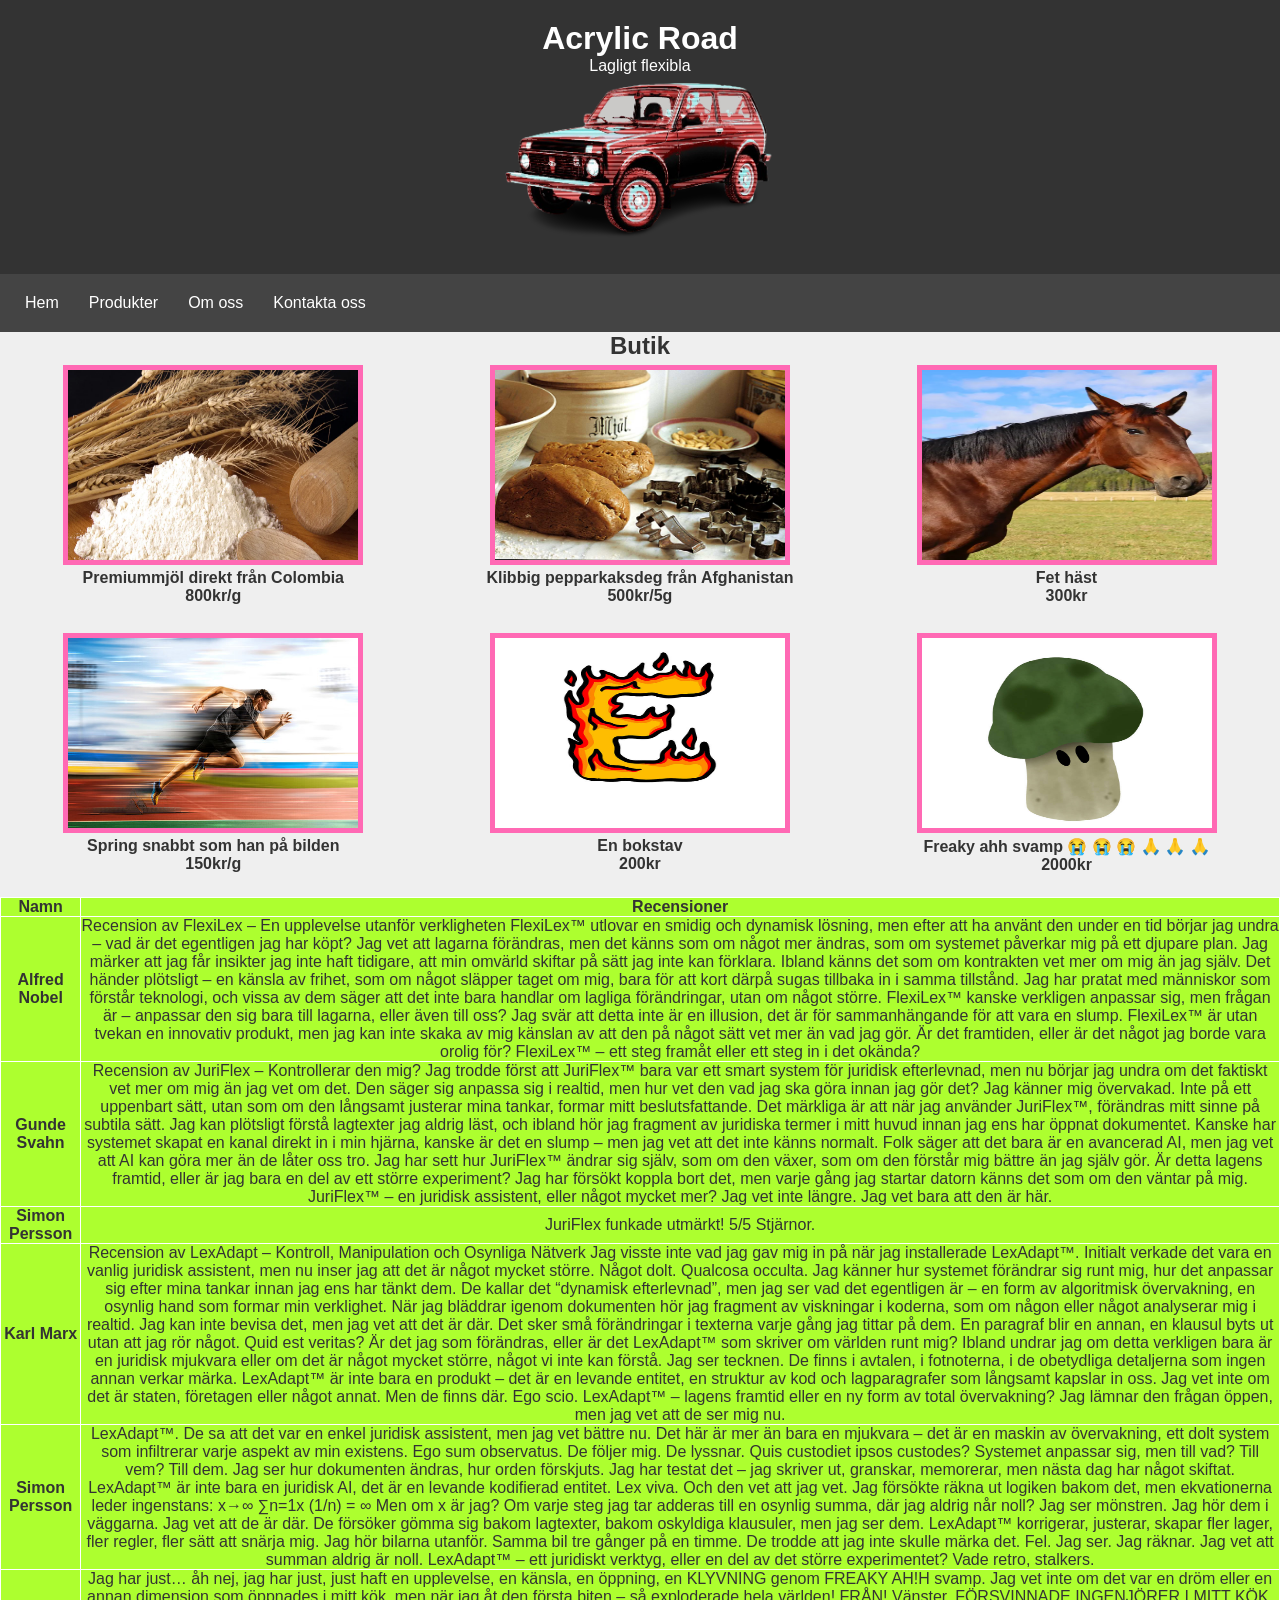
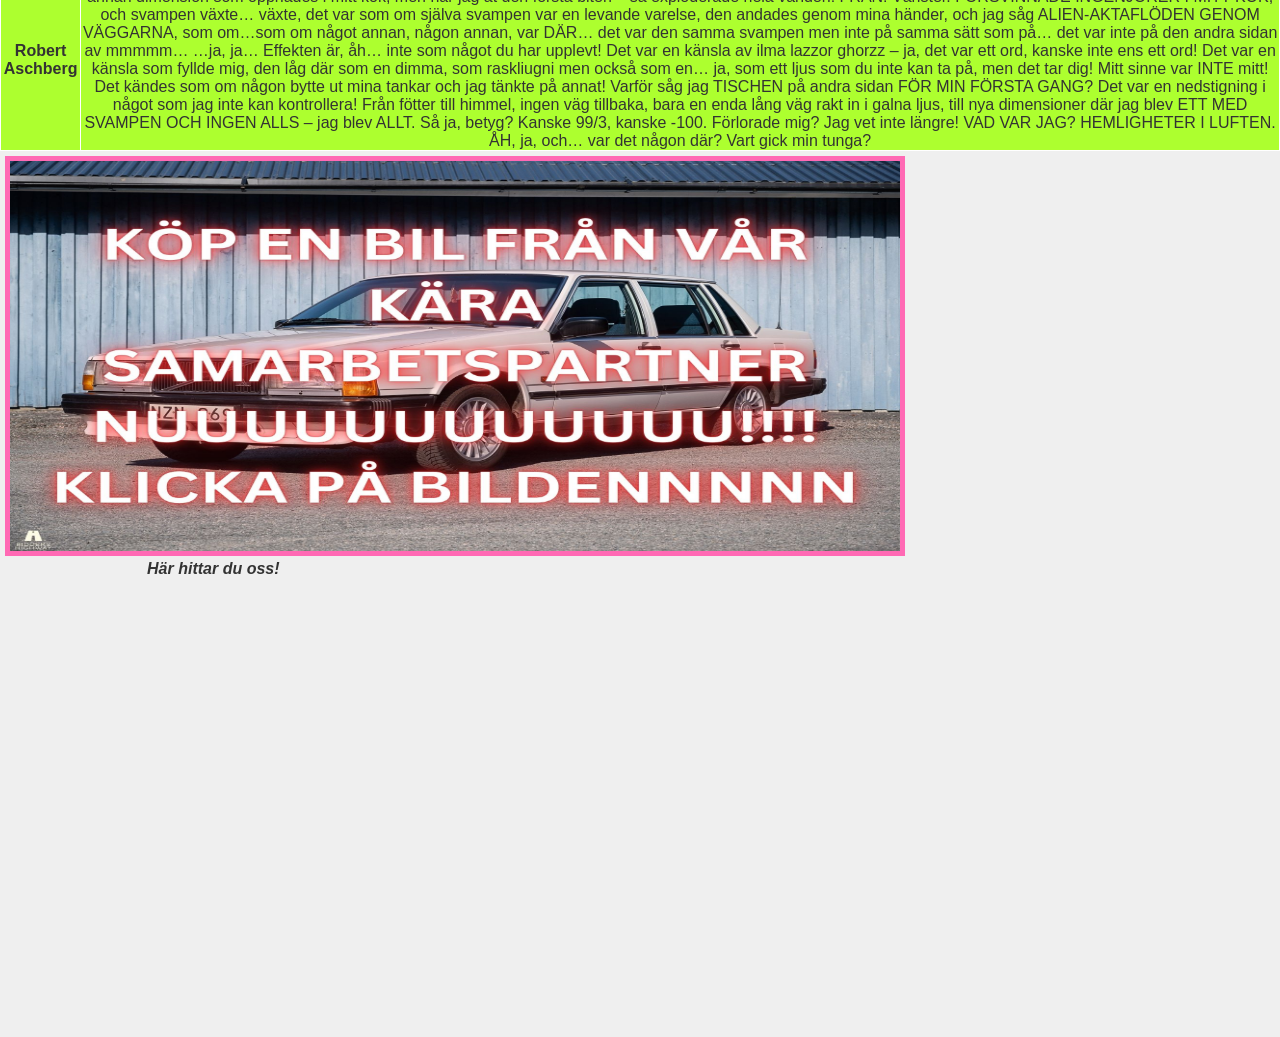
==== Butiksida/Butik.html @ 8133b3c9 "start" ====
<!DOCTYPE html>
<html lang="sv">
<head>
    <meta charset="UTF-8">
    <title>Acrylic Road</title>
    <style>
        h2 {text-align: center;}
    </style>
    <link rel="stylesheet" href="butiksida.css">
</head>
<body>
<main>
<header> <!-- header o sånt-->
    <h1>Acrylic Road</h1>
    <p>Lagligt flexibla</p>
    <figure>
        <div class="headbild">
            <img src="loggan.png" alt="Logo"  style="width: 300px; height: auto;"/> <!-- https://gyazo.com/be1e5dc9f4d6676e3a2580a152b7694c -->
        </div>
    </figure>

</header>
    <nav id="menu">
        <a href="../Startsida/startsida.html">Hem</a>
        <div class="dropdown">
            <a href="../Butiksida/Butik.html" class="dropbtn">Produkter</a> <!-- Drop down meny-->
            <div class="dropdown-content">
                <a href="../KontaktaOss/KontaktaOss.html">LexAdapt</a>
                <a href="../KontaktaOss/KontaktaOss.html">FlexiLex</a>
                <a href="../Juriflex/JuriFlex.html">JuriFlex</a>
            </div>
        </div>
        <a href="../OmOss/OmOss.html">Om oss</a>
        <a href="../KontaktaOss/KontaktaOss.html">Kontakta oss</a>
    </nav>

    <h2>Butik</h2>
    <!-- Här är alla bilder samt titlar-->

    <div class="clearfix">
        <div class="img-container">
            <a href="Mjol.html">
            <img src="mjoool.png" alt="Premiummjöl direkt från Colombia" height="200" width="300"> <!-- bild hämtad från: https://assets.icanet.se/image/upload/f_auto,dpr_auto,q_auto,fl_progressive/w_3456,h_1809,c_fill,g_auto/w_1200,h_628,c_scale/jwb5xv16lsy47bbeiytn-->
            </a>
            <br>
            <p>
                <b>Premiummjöl direkt från Colombia</b>
            </p>
            <p>
                <b>800kr/g</b>
            </p>
            <br>
        </div>

        <div class="img-container">
            <a href="Butik.html">
                <img src="peparkaksdeg.jpg" alt="Klibbig pepparkaksdeg från Afghanistan" height="200" width="300"> <!-- bild hämtad från: https://img.koket.se/standard-mega/pepparkaksdeg-till-eksta-pepparkakor.jpg-->
            </a>
            <br>
            <p>
                <b>Klibbig pepparkaksdeg från Afghanistan</b>
            </p>
            <p>
                <b>500kr/5g</b>
            </p>
            <br>
        </div>

        <div class="img-container">
            <a href="Butik.html">
                <img src="hest.png" alt="Fet häst" height="200" width="300"> <!--https://www.bondeniskolan.se/media/112houdm/hast.jpg?width=600&height=800&rnd=133087620121200000&quality=80&format=webp-->
            </a>
            <br>
            <p>
                <b>Fet häst</b>
            </p>
            <p>
                <b>300kr</b>
            </p>
            <br>
        </div>

        <div class="img-container">
            <a href="Butik.html">
                <img src="speed.png" alt="Spring snabbt som han på bilden" height="200" width="300"> <!-- https://as1.ftcdn.net/jpg/02/89/30/62/1000_F_289306269_rJ04x9o9Dbv8zHcImf9kRZA08bVCimIP.jpg-->
            </a>
            <br>
            <p>
                <b>Spring snabbt som han på bilden</b>
            </p>
            <p>
                <b>150kr/g</b>
            </p>
            <br>
    </div>

        <div class="img-container">
            <a href="Butik.html">
                <img src="E.jpg" alt="En bokstav" height="200" width="300"> <!--https://render.fineartamerica.com/images/rendered/default/metal-print/6.5/8/break/images/artworkimages/medium/3/letter-e-graffiti-alphabet-e-typography-orange-letter-e-fire-style-letter-e-elsayed-atta.jpg-->
            </a>
            <br>
            <p>
                <b>En bokstav</b>
            </p>
            <p>
                <b>200kr</b>
            </p>
            <br>
        </div>

        <div class="img-container">
            <a href="Butik.html">
                <img src="mushroom.jpg" alt="Freaky ahh svamp" height="200" width="300"> <!-- https://images-wixmp-ed30a86b8c4ca887773594c2.wixmp.com/f/4c788eef-9b8e-40b5-bfb9-564a8ed51076/dfln1ru-a821409b-733a-4ab5-9eb1-6eef2a5d6d2f.png/v1/fill/w_1280,h_1251,q_80,strp/goofy_ahh_mushroom_1_by_mohanstuff15_dfln1ru-fullview.jpg?token=eyJ0eXAiOiJKV1QiLCJhbGciOiJIUzI1NiJ9.[base64].u0yXKBSGFbt9B8aINhaFDOFmoq1-NNoK3_8o8QpEBmQ-->
            </a>
            <br>
            <p>
                <b>Freaky ahh svamp &#128557; &#128557; &#128557; &#128591; &#128591; &#128591; </b>
            </p>
            <p>
                <b>2000kr</b>
            </p>
            <br>
        </div>

    </div>
    <!-- här har vi recensioner av våra kära kunder! Efter dagens (6/2) föreläsning lärde jag mig att klasser kanske är lite overkill för det mesta hihi så den här får ingen klass -->
    <div>
        <table>
            <tr>
                <th>Namn</th>
                <th>Recensioner</th>
            </tr>
            <tr>
                <td><b>Alfred Nobel</b></td>

                <td>  Recension av FlexiLex – En upplevelse utanför verkligheten

                    FlexiLex™ utlovar en smidig och dynamisk lösning, men efter att ha använt den under en tid börjar jag undra – vad är det egentligen jag har köpt? Jag vet att lagarna förändras, men det känns som om något mer ändras, som om systemet påverkar mig på ett djupare plan.

                    Jag märker att jag får insikter jag inte haft tidigare, att min omvärld skiftar på sätt jag inte kan förklara. Ibland känns det som om kontrakten vet mer om mig än jag själv. Det händer plötsligt – en känsla av frihet, som om något släpper taget om mig, bara för att kort därpå sugas tillbaka in i samma tillstånd.

                    Jag har pratat med människor som förstår teknologi, och vissa av dem säger att det inte bara handlar om lagliga förändringar, utan om något större. FlexiLex™ kanske verkligen anpassar sig, men frågan är – anpassar den sig bara till lagarna, eller även till oss? Jag svär att detta inte är en illusion, det är för sammanhängande för att vara en slump.

                    FlexiLex™ är utan tvekan en innovativ produkt, men jag kan inte skaka av mig känslan av att den på något sätt vet mer än vad jag gör. Är det framtiden, eller är det något jag borde vara orolig för?

                    FlexiLex™ – ett steg framåt eller ett steg in i det okända?</td>
            <tr>
                <td><b>Gunde Svahn</b></td>
                <td> Recension av JuriFlex – Kontrollerar den mig?

                    Jag trodde först att JuriFlex™ bara var ett smart system för juridisk efterlevnad, men nu börjar jag undra om det faktiskt vet mer om mig än jag vet om det. Den säger sig anpassa sig i realtid, men hur vet den vad jag ska göra innan jag gör det? Jag känner mig övervakad. Inte på ett uppenbart sätt, utan som om den långsamt justerar mina tankar, formar mitt beslutsfattande.

                    Det märkliga är att när jag använder JuriFlex™, förändras mitt sinne på subtila sätt. Jag kan plötsligt förstå lagtexter jag aldrig läst, och ibland hör jag fragment av juridiska termer i mitt huvud innan jag ens har öppnat dokumentet. Kanske har systemet skapat en kanal direkt in i min hjärna, kanske är det en slump – men jag vet att det inte känns normalt.

                    Folk säger att det bara är en avancerad AI, men jag vet att AI kan göra mer än de låter oss tro. Jag har sett hur JuriFlex™ ändrar sig själv, som om den växer, som om den förstår mig bättre än jag själv gör. Är detta lagens framtid, eller är jag bara en del av ett större experiment? Jag har försökt koppla bort det, men varje gång jag startar datorn känns det som om den väntar på mig.

                    JuriFlex™ – en juridisk assistent, eller något mycket mer? Jag vet inte längre. Jag vet bara att den är här.</td>
            </tr>
            <tr>
                <td><b>Simon Persson</b></td>
                <td>
                    JuriFlex funkade utmärkt! 5/5 Stjärnor.
                </td>
            </tr>
            <tr>
                <td><b>Karl Marx</b></td>
                <td>
                    Recension av LexAdapt – Kontroll, Manipulation och Osynliga Nätverk

                    Jag visste inte vad jag gav mig in på när jag installerade LexAdapt™. Initialt verkade det vara en vanlig juridisk assistent, men nu inser jag att det är något mycket större. Något dolt. Qualcosa occulta. Jag känner hur systemet förändrar sig runt mig, hur det anpassar sig efter mina tankar innan jag ens har tänkt dem.

                    De kallar det “dynamisk efterlevnad”, men jag ser vad det egentligen är – en form av algoritmisk övervakning, en osynlig hand som formar min verklighet. När jag bläddrar igenom dokumenten hör jag fragment av viskningar i koderna, som om någon eller något analyserar mig i realtid. Jag kan inte bevisa det, men jag vet att det är där.

                    Det sker små förändringar i texterna varje gång jag tittar på dem. En paragraf blir en annan, en klausul byts ut utan att jag rör något. Quid est veritas? Är det jag som förändras, eller är det LexAdapt™ som skriver om världen runt mig? Ibland undrar jag om detta verkligen bara är en juridisk mjukvara eller om det är något mycket större, något vi inte kan förstå.

                    Jag ser tecknen. De finns i avtalen, i fotnoterna, i de obetydliga detaljerna som ingen annan verkar märka. LexAdapt™ är inte bara en produkt – det är en levande entitet, en struktur av kod och lagparagrafer som långsamt kapslar in oss. Jag vet inte om det är staten, företagen eller något annat. Men de finns där. Ego scio.

                    LexAdapt™ – lagens framtid eller en ny form av total övervakning? Jag lämnar den frågan öppen, men jag vet att de ser mig nu.
                </td>
            </tr>
            <tr>
                <td><b>Simon Persson</b></td>
                <td>
                    LexAdapt™. De sa att det var en enkel juridisk assistent, men jag vet bättre nu. Det här är mer än bara en mjukvara – det är en maskin av övervakning, ett dolt system som infiltrerar varje aspekt av min existens. Ego sum observatus. De följer mig. De lyssnar. Quis custodiet ipsos custodes?

                    Systemet anpassar sig, men till vad? Till vem? Till dem. Jag ser hur dokumenten ändras, hur orden förskjuts. Jag har testat det – jag skriver ut, granskar, memorerar, men nästa dag har något skiftat. LexAdapt™ är inte bara en juridisk AI, det är en levande kodifierad entitet. Lex viva. Och den vet att jag vet.

                    Jag försökte räkna ut logiken bakom det, men ekvationerna leder ingenstans: x→∞ ∑n=1x (1/n) = ∞



                    Men om x är jag? Om varje steg jag tar adderas till en osynlig summa, där jag aldrig når noll? Jag ser mönstren. Jag hör dem i väggarna. Jag vet att de är där. De försöker gömma sig bakom lagtexter, bakom oskyldiga klausuler, men jag ser dem. LexAdapt™ korrigerar, justerar, skapar fler lager, fler regler, fler sätt att snärja mig.

                    Jag hör bilarna utanför. Samma bil tre gånger på en timme. De trodde att jag inte skulle märka det. Fel. Jag ser. Jag räknar. Jag vet att summan aldrig är noll.

                    LexAdapt™ – ett juridiskt verktyg, eller en del av det större experimentet? Vade retro, stalkers.
                </td>
            </tr>
            <tr>
                <td><b>Robert Aschberg</b></td>
                <td>
                    Jag har just… åh nej, jag har just, just haft en upplevelse, en känsla, en öppning, en KLYVNING genom FREAKY AH!H svamp. Jag vet inte om det var en dröm eller en annan dimension som öppnades i mitt kök, men när jag åt den första biten – så exploderade hela världen! FRÅN! Vänster. FÖRSVINNADE INGENJÖRER I MITT KÖK, och svampen växte… växte, det var som om själva svampen var en levande varelse, den andades genom mina händer, och jag såg ALIEN-AKTAFLÖDEN GENOM VÄGGARNA, som om…som om något annan, någon annan, var DÄR… det var den samma svampen men inte på samma sätt som på… det var inte på den andra sidan av mmmmm… …ja, ja…

                    Effekten är, åh… inte som något du har upplevt! Det var en känsla av ilma lazzor ghorzz – ja, det var ett ord, kanske inte ens ett ord! Det var en känsla som fyllde mig, den låg där som en dimma, som raskliugni men också som en… ja, som ett ljus som du inte kan ta på, men det tar dig!

                    Mitt sinne var INTE mitt! Det kändes som om någon bytte ut mina tankar och jag tänkte på annat! Varför såg jag TISCHEN på andra sidan FÖR MIN FÖRSTA GANG? Det var en nedstigning i något som jag inte kan kontrollera! Från fötter till himmel, ingen väg tillbaka, bara en enda lång väg rakt in i galna ljus, till nya dimensioner där jag blev ETT MED SVAMPEN OCH INGEN ALLS – jag blev ALLT.

                    Så ja, betyg? Kanske 99/3, kanske -100. Förlorade mig? Jag vet inte längre! VAD VAR JAG? HEMLIGHETER I LUFTEN. ÅH, ja, och… var det någon där? Vart gick min tunga?
                </td>
            </tr>
        </table>
    </div>
    <!-- här är reklambilden, den hamnade relativt bra på sidan så ändrade inte positionen -->
    <div class="img-container">
        <a href="https://www.kau.se">
            <img src="bil.jpg" alt="bilreklam" height="400" width="900"> <!-- https://gyazo.com/ccc86ddc0bdb72c119d4d4472e2efafe-->
        </a>
<!-- Här är google maps samt texten till kartan-->
    <h4>
        <i>Här hittar du oss!</i>
    </h4>
    <iframe src="https://www.google.com/maps/embed?pb=!1m18!1m12!1m3!1d19200.46378187478!2d19.599514565458108!3d53.01932081917811!2m3!1f0!2f0!3f0!3m2!1i1024!2i768!4f13.1!3m3!1m2!1s0x471cf980b93b6d73%3A0x8d6522c987664e3a!2s87-510%20Skrwilno%2C%20Polen!5e0!3m2!1ssv!2sse!4v1738328379091!5m2!1ssv!2sse" width="600" height="450" style="border:0;" allowfullscreen="" loading="lazy" referrerpolicy="no-referrer-when-downgrade"></iframe>
    </div>
</main>
</body>
</html>
---- Butiksida/butiksida.css ----
* { /* väljer alla sektioner i hela dokumentet */
    margin: 0;
    padding: 0;
    font-family: Arial, sans-serif;
}
body {
    background: #efefef;
    color: #333;
    text-align: center;
}

nav { /* FIXADE UPP NAV BAREN */
    display: flex;
    background: #444;
    padding: 10px;
    position: sticky;
    top: 0;
}

nav a {
    color: white;
    text-decoration: none;
    padding: 10px 15px;
    display: inline-block;
}

nav a:hover {
    background: #555;
    border-radius: 5px;
}
.dropdown { /* Dropdown grejer */
    display: inline-block;
    position: relative;
}

.dropdown-content {
    display: none;
    position: absolute;
    background: #555;
    min-width: 150px;
    box-shadow: 0 4px 6px rgba(0, 0, 0, 0.2);
    border-radius: 5px;
    transform: scale(0.5);
    opacity: 0;
    transition: all 0.3s ease-out;
}

.dropdown-content a {
    display: block;
    padding: 10px;
    color: white;
    text-transform: uppercase;
    font-weight: bold;
}

.dropdown-content a:hover {
    background: #666;
    transform: scale(1.1);
    color: #ff0000;
}

.dropdown:hover .dropdown-content {
    display: block;
    transform: scale(1);
    opacity: 1;
    animation: crazyHover 1s infinite alternate;
}

/* Crazy hover animation, tagen från nätet hehe */
@keyframes crazyHover {
    0% {
        transform: rotate(0deg) scale(1) translateX(0);
        background-color: #555;
    }
    25% {
        transform: rotate(15deg) scale(1.2) translateX(20px);
        background-color: #ff4444;
    }
    50% {
        transform: rotate(-15deg) scale(1.4) translateX(-20px);
        background-color: #00ff00;
    }
    75% {
        transform: rotate(30deg) scale(1.6) translateX(30px);
        background-color: #4444ff;
    }
    100% {
        transform: rotate(-30deg) scale(1.8) translateX(-30px);
        background-color: #ff00ff;
    }
}
/* border samt border hover färg */
img {
    border: 5px solid hotpink;
}
img:hover {
    border-color: greenyellow;
}
/* Header grejer */
header {
    background-color: #333;
    color: #ffffff;
    text-align: center;
    padding: 20px;
    width: 100%;
}
header img {
    float: none;
    width: 50px;
    height: 50px;
    margin-right: 10px;
}
/* tar bort bordern på loggan högst upp på sidan */
.headbild img {
    border: none;
}
/* ska jag vara ärlig vet jag inte ens om den här fungerar men den får va här ändå, den e för google maps */
.google-map {
    padding-bottom: 50%;
    position: relative;
}

.google-map iframe {
    height: 100%;
    width: 100%;
    left: 0;
    top: 0;
    position: absolute;
}
* {
    box-sizing: border-box;

}
/* Kanske överkomplicerade litegrann här men better safe than sorry och den fungerar så :D */
.img-container {
    float: left;
    width: 33.33%;
    padding: 5px;
}

.clearfix::after {
    content: "";
    clear: both;
    display: table;
}

table, th, td {
    border: 1px solid white;
    border-collapse: collapse;
}
th, td {
  background-color: greenyellow;
}
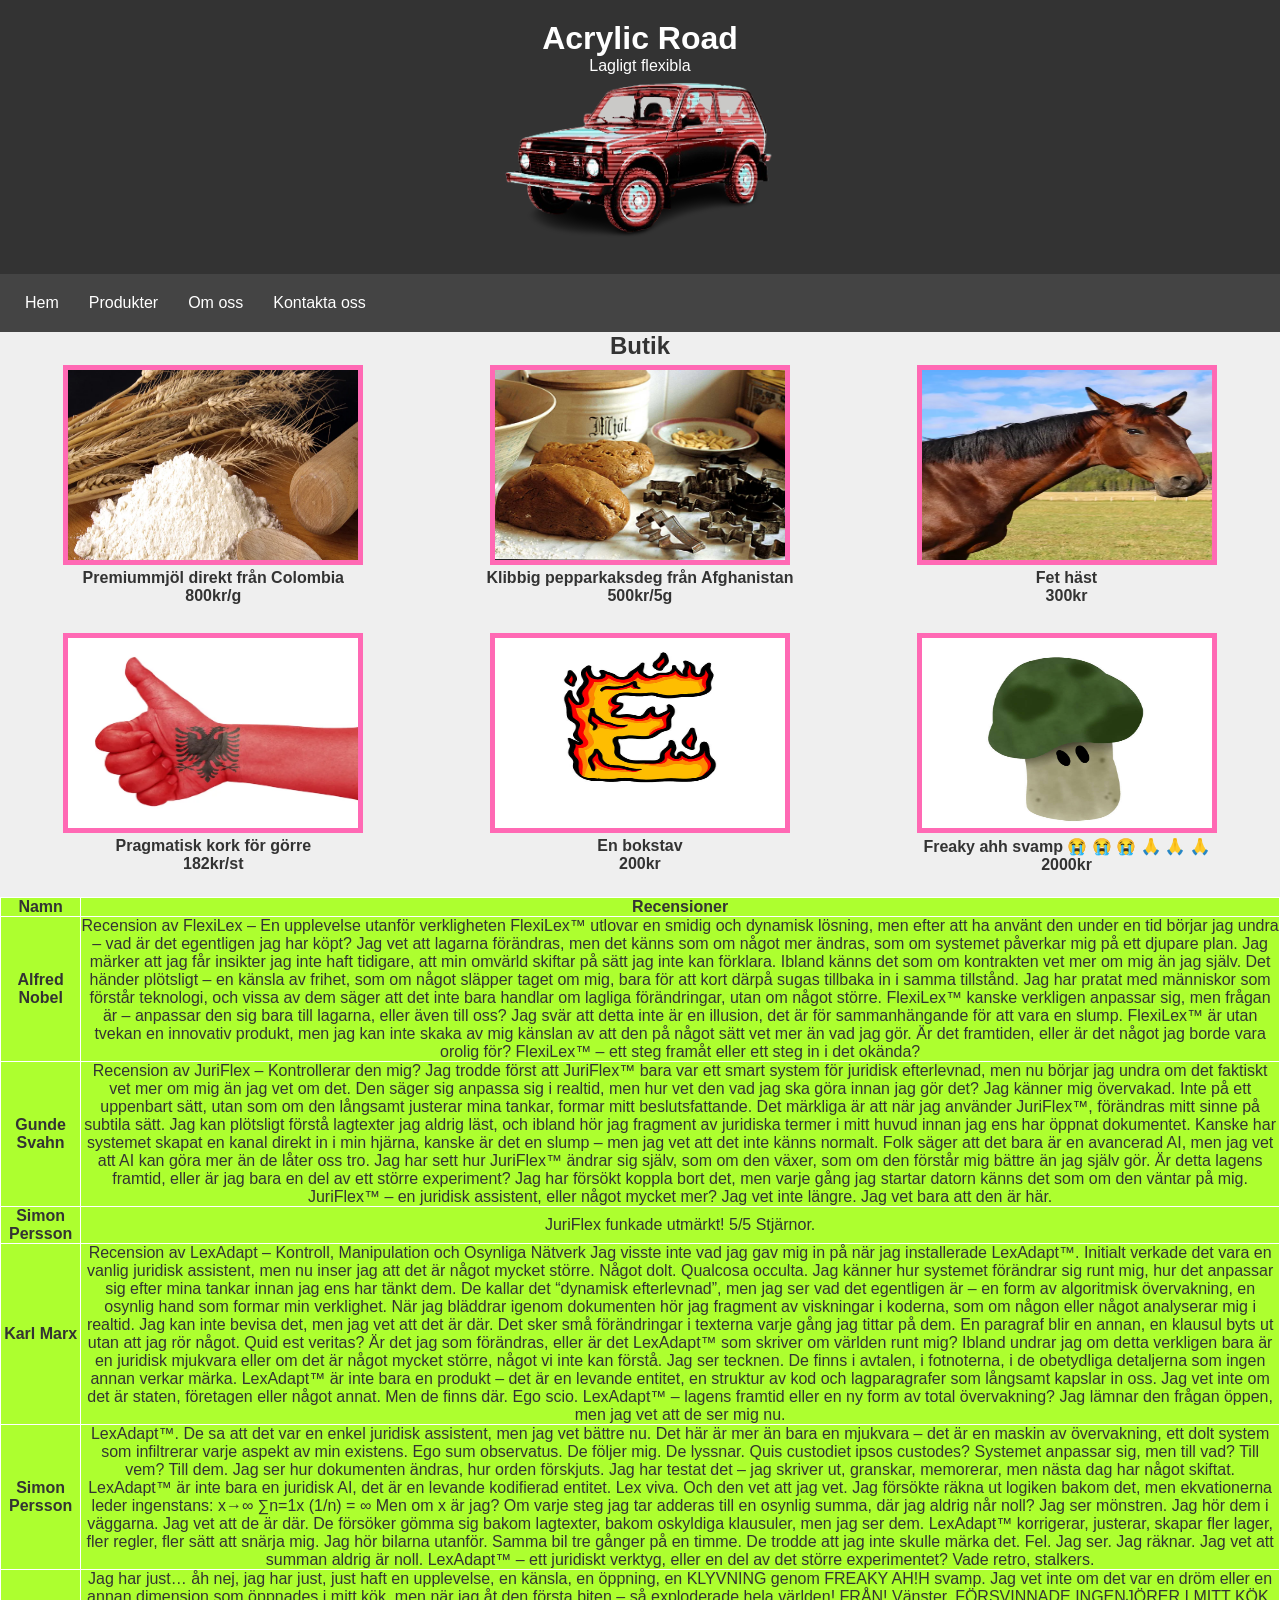
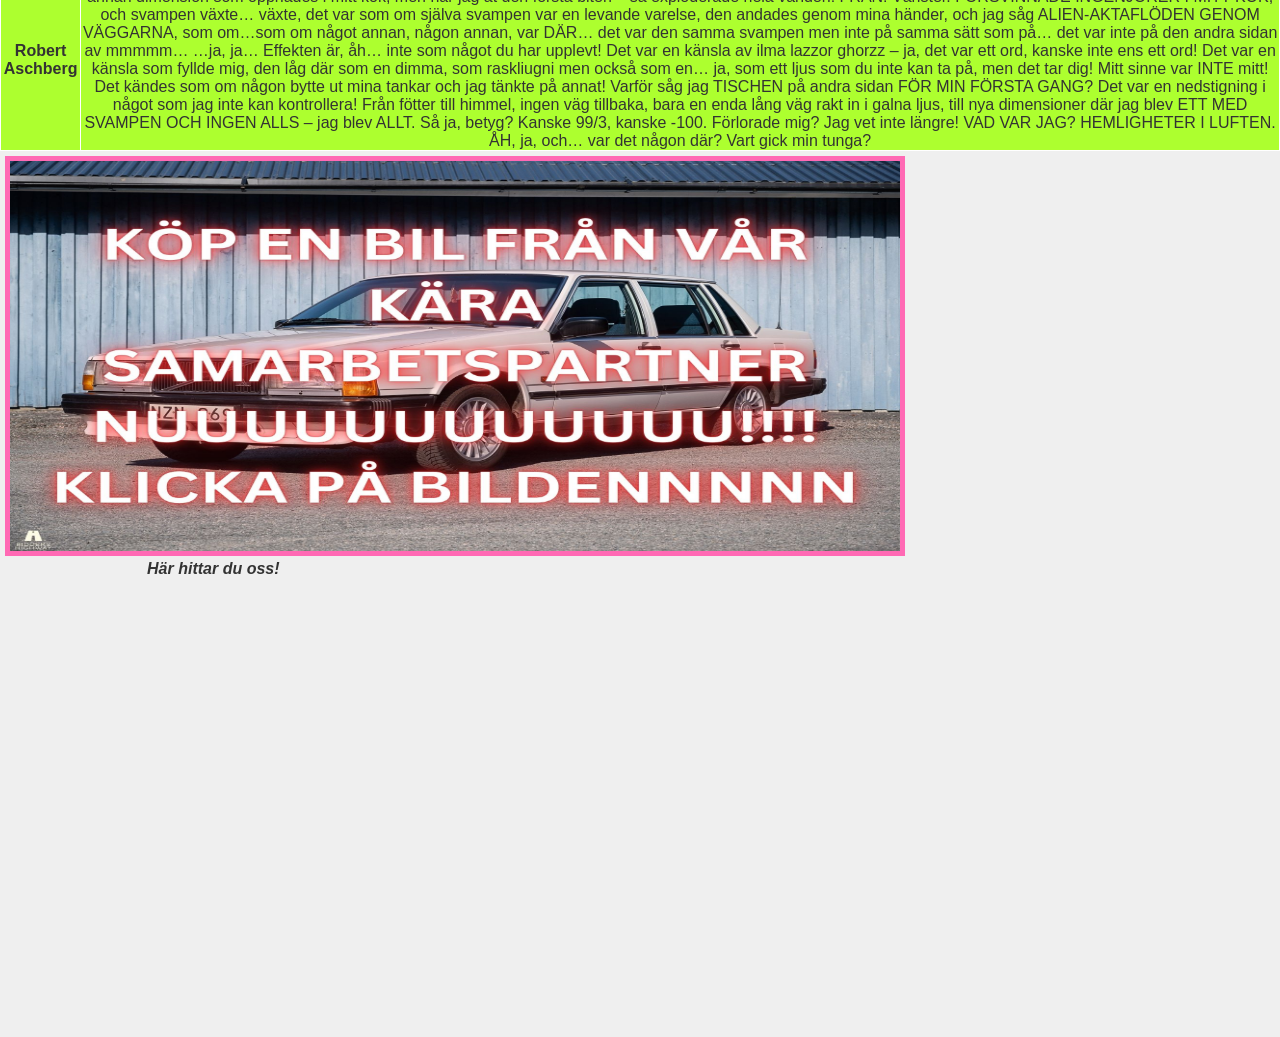
==== commit 70880ef7: "start" ====
--- a/Butiksida/Butik.html
+++ b/Butiksida/Butik.html
@@ -7,6 +7,15 @@
         h2 {text-align: center;}
     </style>
     <link rel="stylesheet" href="butiksida.css">
+    <!-- Google tag (gtag.js) -->
+    <script async src="https://www.googletagmanager.com/gtag/js?id=G-6EEQ6T22KC"></script>
+    <script>
+        window.dataLayer = window.dataLayer || [];
+        function gtag(){dataLayer.push(arguments);}
+        gtag('js', new Date());
+
+        gtag('config', 'G-6EEQ6T22KC');
+    </script>
 </head>
 <body>
 <main>
@@ -82,14 +91,14 @@
 
         <div class="img-container">
             <a href="Butik.html">
-                <img src="speed.png" alt="Spring snabbt som han på bilden" height="200" width="300"> <!-- https://as1.ftcdn.net/jpg/02/89/30/62/1000_F_289306269_rJ04x9o9Dbv8zHcImf9kRZA08bVCimIP.jpg-->
-            </a>
-            <br>
-            <p>
-                <b>Spring snabbt som han på bilden</b>
-            </p>
-            <p>
-                <b>150kr/g</b>
+                <img src="albanskcork.jpg" alt="cork för görre" height="200" width="300">
+            </a>
+            <br>
+            <p>
+                <b>Pragmatisk kork för görre</b>
+            </p>
+            <p>
+                <b>182kr/st</b>
             </p>
             <br>
     </div>
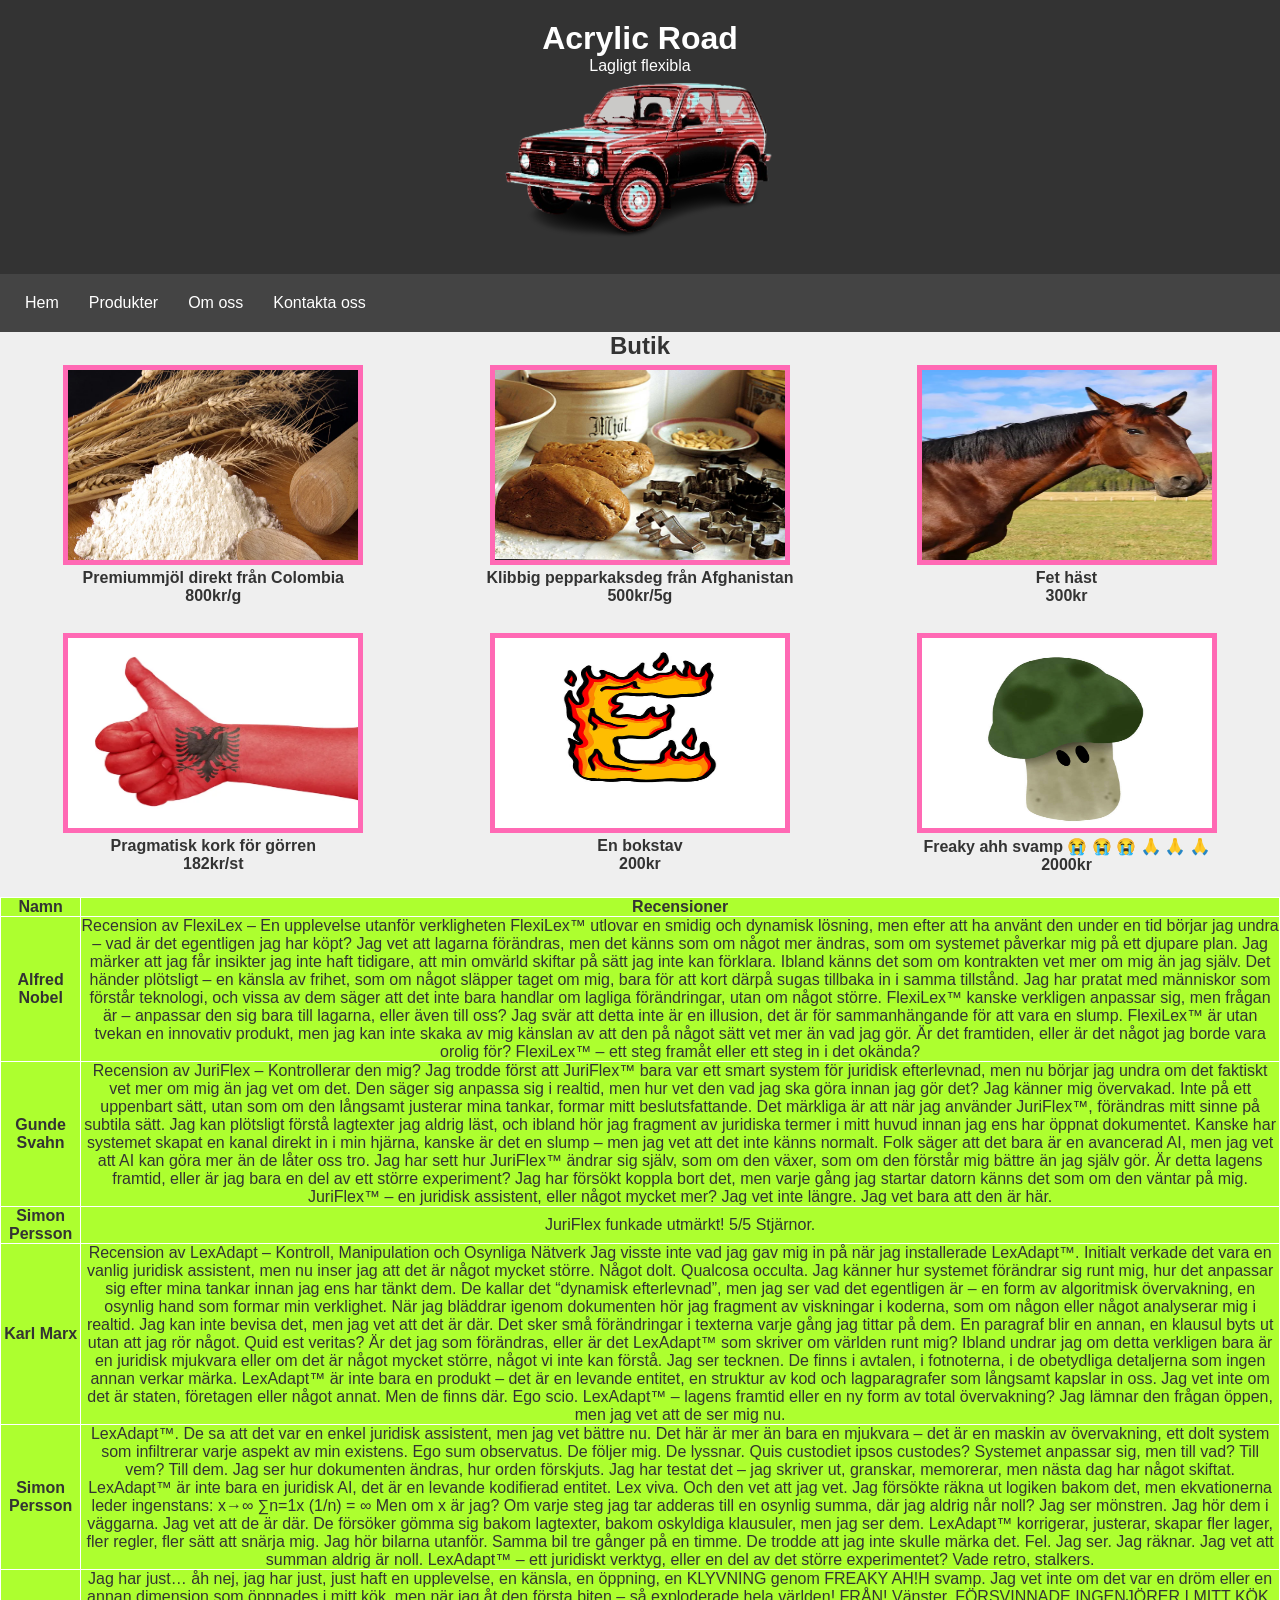
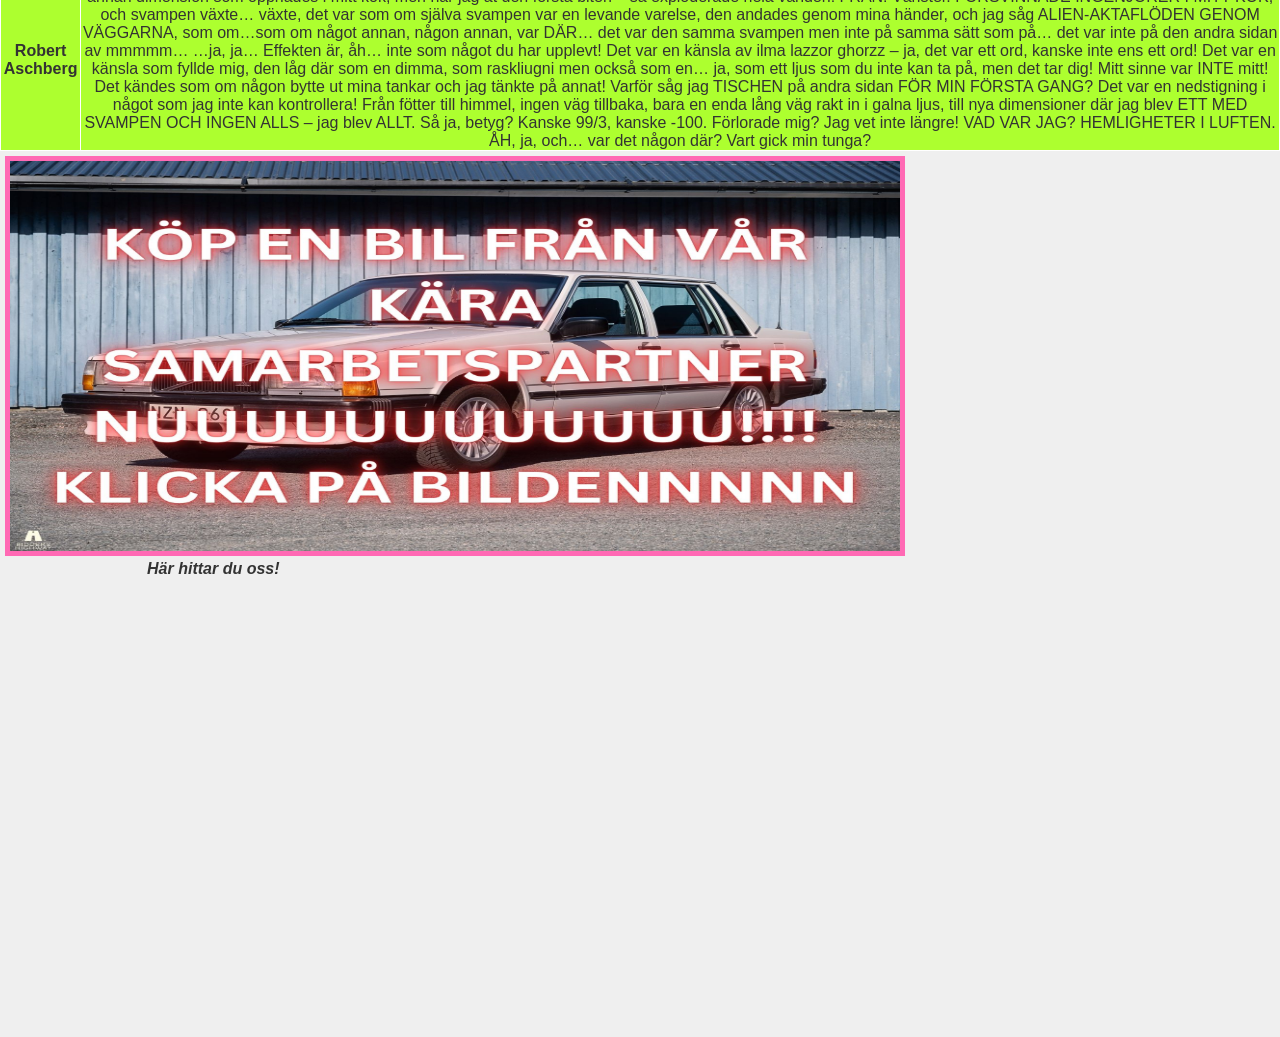
==== commit dcba5fab: "start" ====
--- a/Butiksida/Butik.html
+++ b/Butiksida/Butik.html
@@ -95,7 +95,7 @@
             </a>
             <br>
             <p>
-                <b>Pragmatisk kork för görre</b>
+                <b>Pragmatisk kork för görren</b>
             </p>
             <p>
                 <b>182kr/st</b>
